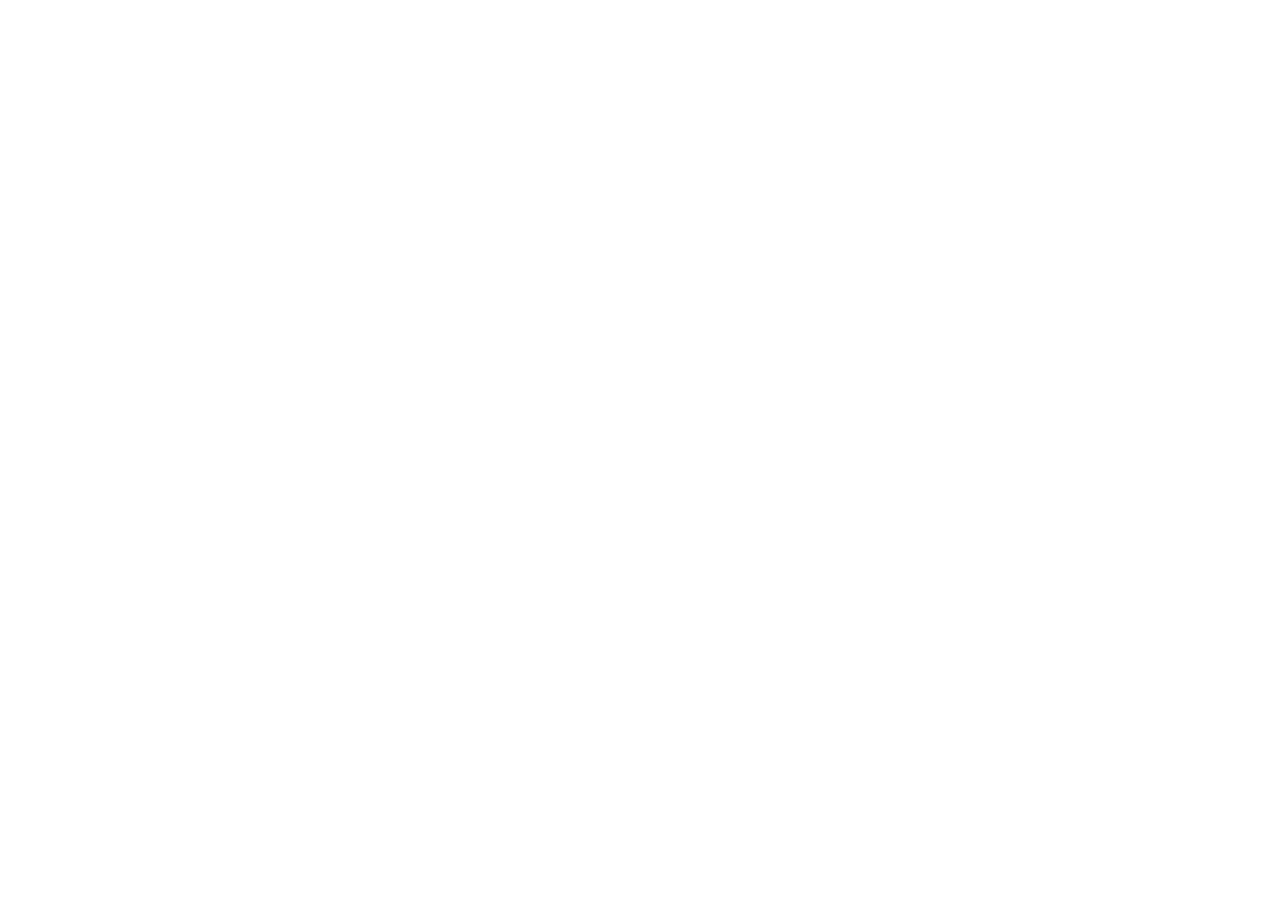
==== src/profile.html @ a996abe9 "# v0.1 (2026-05-04) - created repository     - added license         - license is clearly defined an" ====
<!DOCTYPE html>
<html lang="en">
<head>
    <title>Profile - KhaylaPuppy</title>
	<meta charset="UTF-8">
    <link rel="canonical" href="https://khaylapuppy.ca">
    <meta name="author" content="KhaylaPuppy">
    <link rel="stylesheet" href="style.css">
    <meta name="description" content="My webthingy :3">
	<meta name="keywords" content="Khayla Puppy">
    <link rel="icon" type="image/png" href="favicon.png">
    <meta name="theme-color" content="#00ffff">
</head>

<body>

</body>

</html>
---- src/style.css ----
/* Global Reset */
* {
    box-sizing: border-box;
    font-family: system-ui, -apple-system, "Segoe UI", Roboto, Arial;
    margin: 0;
    padding: 0;
    list-style: none;
    text-decoration: none;
    border: none;
    outline: none;
    background: none;
    line-height: 1.5;
    scroll-behavior: smooth;
    overflow: visable;
    flex-wrap: wrap;
    color: var(--text);
}
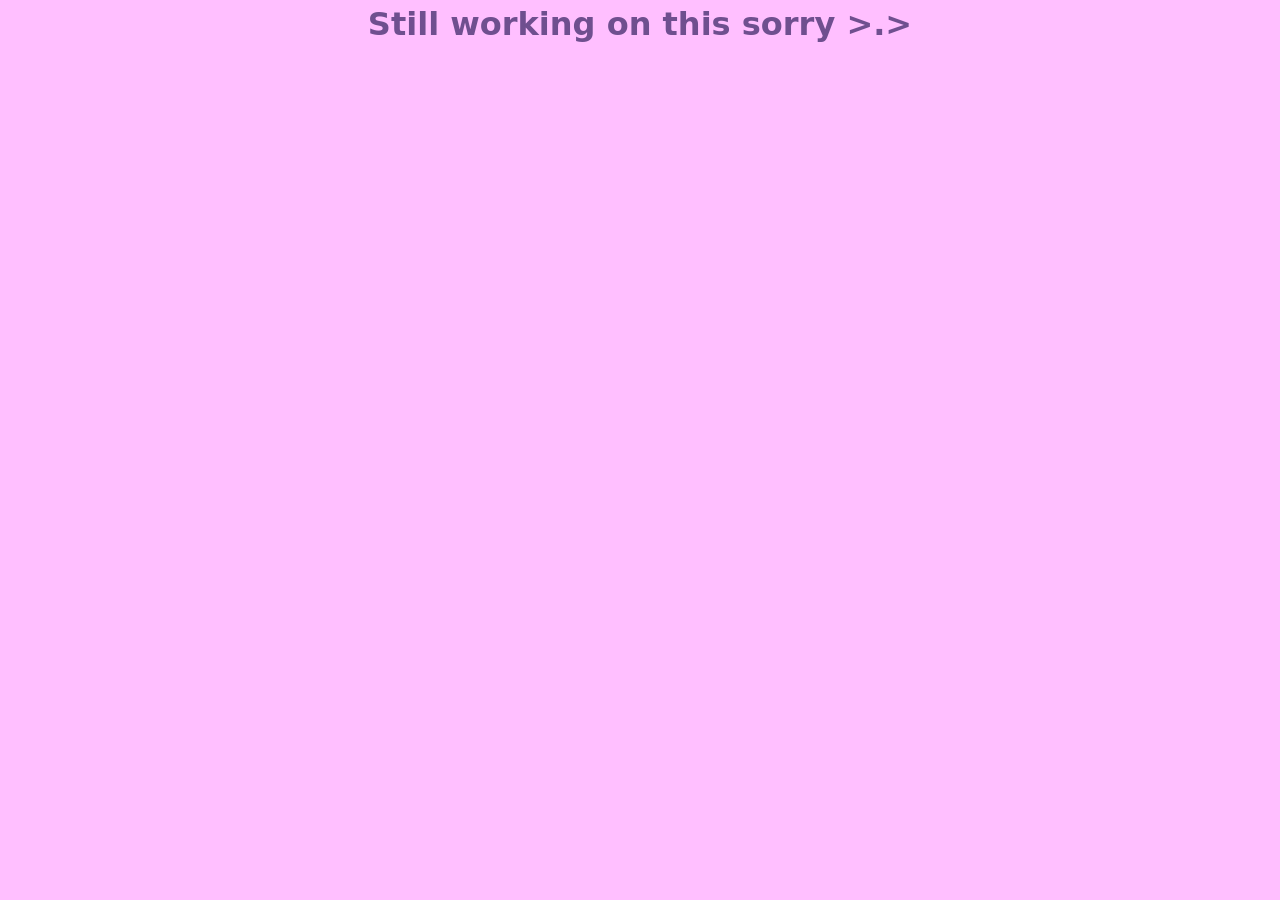
==== commit 1463294e: "# v0.14 (2026-05-04) - update index.html     - added temp overlay to cover site     - added <header>" ====
--- a/src/profile.html
+++ b/src/profile.html
@@ -13,6 +13,33 @@
 </head>
 
 <body>
+    <div id="bg"></div>
+    <div id="temp"><h1>Still working on this sorry >.></h1></div>
+
+    <header>
+        <h1>Kibble Kreations</h1>
+        <nav>
+            <a class="button" href="profile.html" aria-current="page">Profile</a>
+            <a class="button" href="store.html">Store</a>
+            <a class="button" href="index.html" >Info</a>
+        </nav>
+    </header>
+
+    <main>
+        information stuff goes in here
+    </main>
+
+    <nav>
+        <a class="button" href="page1.html">Webrings</a>
+        <a class="button" href="page2.html">Should go</a>
+        <a class="button" href="page3.html">In here</a>
+    </nav>
+
+    <footer>
+        <p>♥ Handmade with love by Khayla ♥</p>
+        <p>&copy; 2026 - Present All Rights Reserved.</p>
+        <p>Deployed from GitHub to Cloudflare.</p>
+    </footer>
 
 </body>
 
--- a/src/style.css
+++ b/src/style.css
@@ -1,3 +1,11 @@
+/* Variables */
+:root {
+    --text: #6f4f8f;
+    --bg: #ffbfff;
+    --fade: #ffebff;
+    --footer: #bf9fdf;
+}
+
 /* Global Reset */
 * {
     box-sizing: border-box;
@@ -11,7 +19,82 @@
     background: none;
     line-height: 1.5;
     scroll-behavior: smooth;
-    overflow: visable;
+    overflow: visible;
     flex-wrap: wrap;
     color: var(--text);
+}
+
+html {
+    overflow: scroll;
+    height: 100%;
+    width: 100%;
+}
+
+body {
+    padding: 30px;
+    width :100%;
+    overflow: hidden;
+    margin: auto;
+}
+
+#bg {
+    position: fixed;
+    background: linear-gradient(0deg, var(--fade) 0%, var(--bg) 90%);
+    inset: 0;
+    z-index:-1;
+}
+
+/* display: none; */
+
+#temp {
+    width: 100%;
+    text-align: center;
+    position: fixed;
+    background: #ffbfff;
+    inset: 0;
+    z-index: 99;
+}
+
+
+header {
+    width: 100%;
+    text-align: center; 
+}
+
+nav {
+    width:100%;
+    display: flex;
+    justify-content: center;
+    gap: 20px;
+}
+
+.button {
+    padding: 10px;
+    margin: 5px;
+    font-weight: bold;
+    cursor: pointer;
+}
+
+.button:hover {
+    text-decoration: underline;
+}
+
+.button[aria-current="page"] {
+    cursor: default;
+    text-decoration: underline;
+    pointer-events: none;
+}
+
+main {
+    width:100%;
+    display: flex;
+    flex-direction: column;
+}
+
+footer, footer p {
+    width:100%;
+    text-align:center;
+    font-style: italic;
+    font-weight: bold;
+    color: var(--footer);
 }
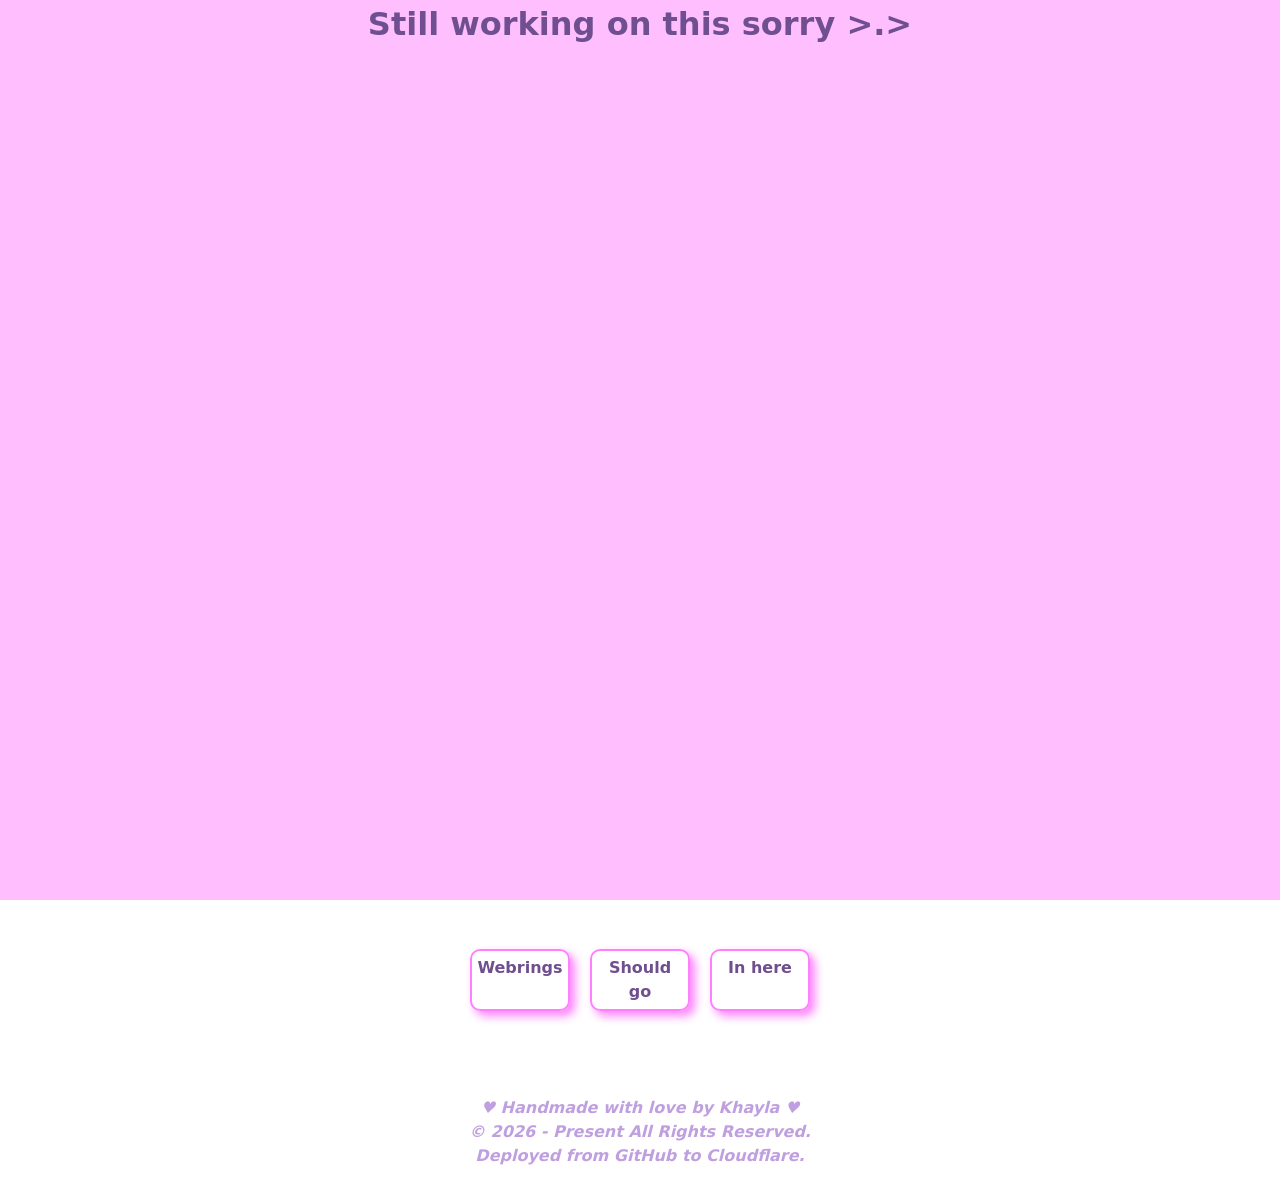
==== commit 57435e72: "# v0.15 (2026-05-06) - update index.html     - added title ID to header title  - update profil.html " ====
--- a/src/profile.html
+++ b/src/profile.html
@@ -10,6 +10,9 @@
 	<meta name="keywords" content="Khayla Puppy">
     <link rel="icon" type="image/png" href="favicon.png">
     <meta name="theme-color" content="#00ffff">
+    <style>
+
+    </style>
 </head>
 
 <body>
@@ -17,16 +20,38 @@
     <div id="temp"><h1>Still working on this sorry >.></h1></div>
 
     <header>
-        <h1>Kibble Kreations</h1>
+        <h1 id="title">Kibble Kreations</h1>
         <nav>
             <a class="button" href="profile.html" aria-current="page">Profile</a>
             <a class="button" href="store.html">Store</a>
-            <a class="button" href="index.html" >Info</a>
+            <a class="button" href="index.html">Info</a>
         </nav>
     </header>
 
     <main>
-        information stuff goes in here
+        <section>
+            <div id="bio" class="content">
+                profile and bio stuff go here
+            </div>
+        </section>
+
+        <section>
+            <div class="content">
+                more stuff go here
+            </div>
+        </section>
+
+        <section>
+            <div id="projects" class="content">
+                project stuff go here
+            </div>
+        </section>
+
+        <section>
+            <div class="content">
+                freaky stuff go in here
+            </div>
+        </section>
     </main>
 
     <nav>
--- a/src/style.css
+++ b/src/style.css
@@ -4,6 +4,7 @@
     --bg: #ffbfff;
     --fade: #ffebff;
     --footer: #bf9fdf;
+    --glow: #ff80ff;
 }
 
 /* Global Reset */
@@ -31,10 +32,12 @@
 }
 
 body {
+    width :100%;
+    margin: auto;
     padding: 30px;
-    width :100%;
+    display: flex;
+    gap: 80px;
     overflow: hidden;
-    margin: auto;
 }
 
 #bg {
@@ -58,43 +61,69 @@
 
 header {
     width: 100%;
+    padding: 20px 0;
+    border: 4px solid var(--glow);
+    box-shadow: 5px 5px 10px var(--glow);
+    border-radius: 20px;
     text-align: center; 
+}
+
+
+#title {
+    margin-bottom: 40px;
+    font-size: 60px;
+    text-shadow: var(--glow) 5 0 10px, var(--glow)-5 0 10px;
 }
 
 nav {
     width:100%;
     display: flex;
     justify-content: center;
-    gap: 20px;
+    gap: 10px;
 }
 
 .button {
-    padding: 10px;
+    width: 100px;
+    padding: 5px;
     margin: 5px;
+    border-radius: 10px;
+    border: 2px solid var(--glow);
+    box-shadow: 5px 5px 10px var(--glow);
     font-weight: bold;
     cursor: pointer;
+    text-align: center;
 }
 
 .button:hover {
+    box-shadow: inset 5px 5px 10px var(--glow);
     text-decoration: underline;
 }
 
 .button[aria-current="page"] {
+    box-shadow: inset 5px 5px 10px var(--glow);
     cursor: default;
     text-decoration: underline;
     pointer-events: none;
 }
 
 main {
-    width:100%;
+    width: 100%;
     display: flex;
     flex-direction: column;
+    gap: 80px;
+}
+
+.content {
+    padding: 20px;
+    border: 4px solid var(--glow);
+    box-shadow: 5px 5px 10px var(--glow);
+    border-radius: 20px;
 }
 
 footer, footer p {
     width:100%;
-    text-align:center;
+    text-align: center;
+    color: var(--footer);
     font-style: italic;
     font-weight: bold;
-    color: var(--footer);
 }
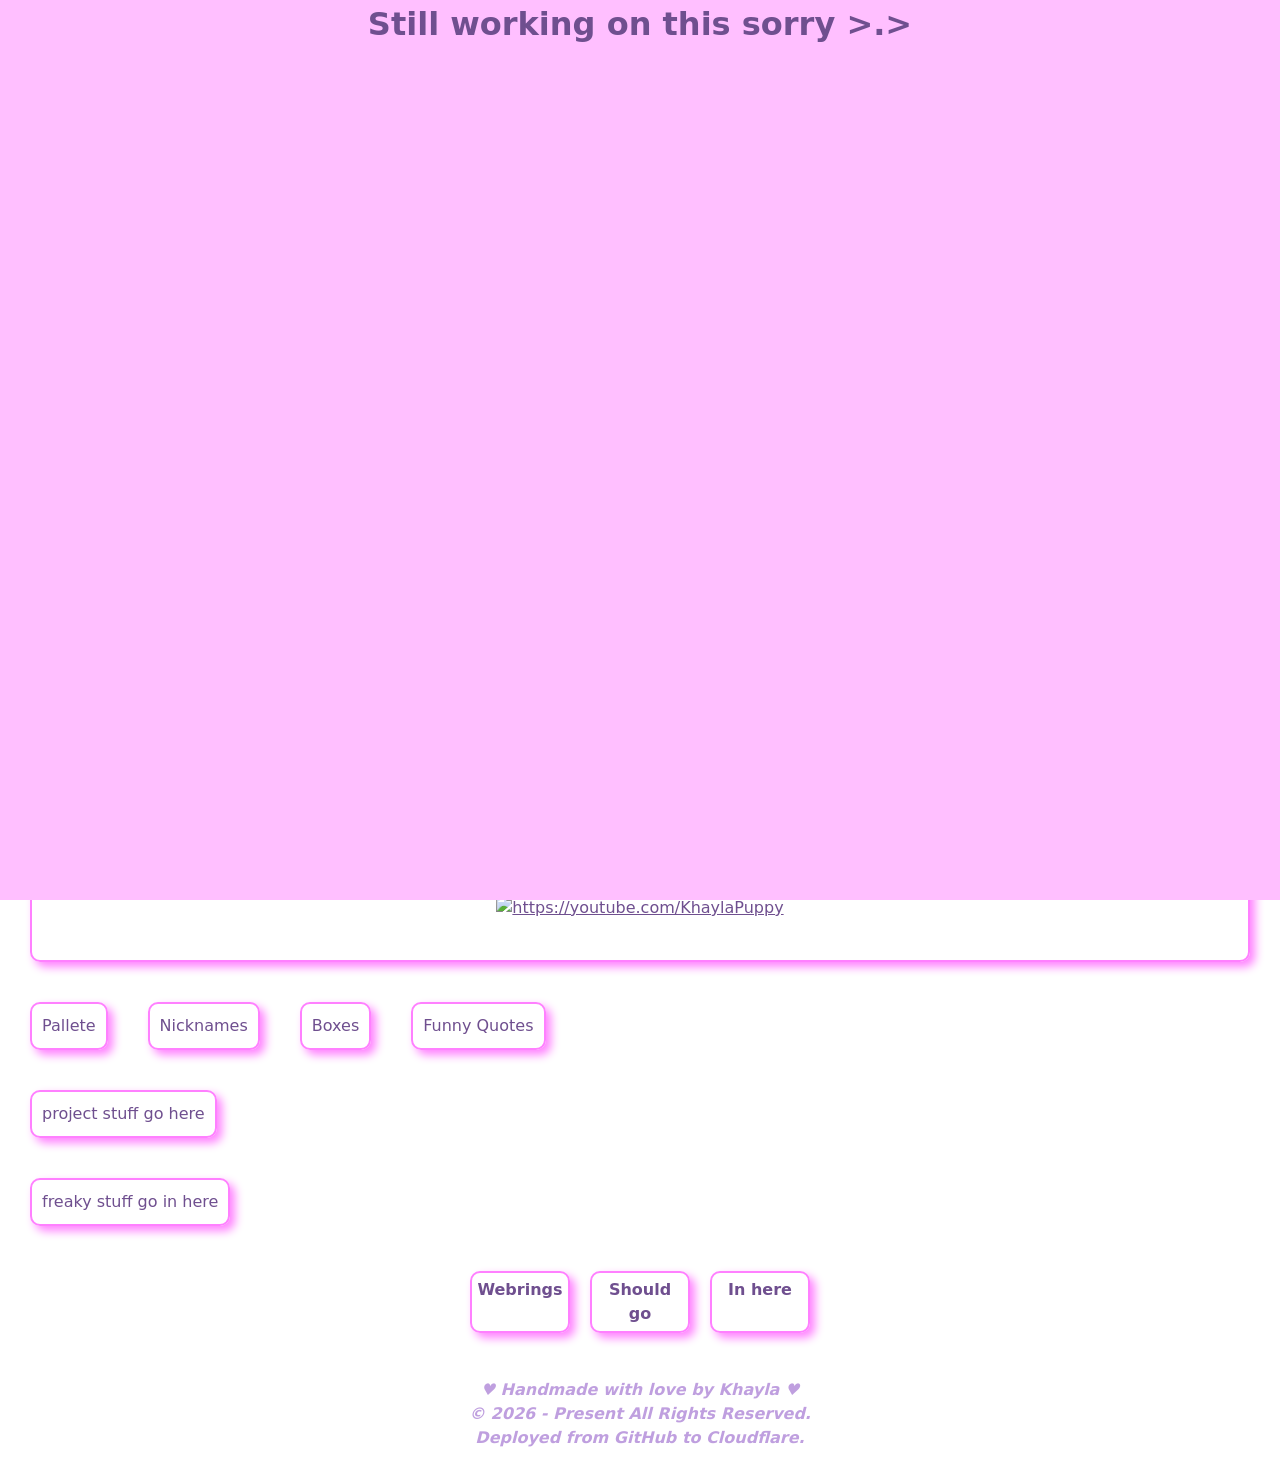
==== commit d3c417b0: "# v0.16 (2026-05-16) - added icons folder     - added bluesky logo     - added discord logo     - ad" ====
--- a/src/profile.html
+++ b/src/profile.html
@@ -11,7 +11,68 @@
     <link rel="icon" type="image/png" href="favicon.png">
     <meta name="theme-color" content="#00ffff">
     <style>
-
+        #intro {
+            display: flex;
+            width: 1000px;
+        }
+
+        #pfp {
+            margin: 20px;
+            width: 300px;
+            height: 300px;
+            position: relative;
+            border-radius: 40px;
+            overflow: hidden;
+        }
+
+        #pfp img {
+            width: 100%;
+            height: 100%;
+            position: absolute;
+            inset: 0;
+            object-fit: cover;
+            transform: translate(-30px, 170px) scale(2.1);
+            overflow: hidden;
+        }
+
+        #bio {
+            display: flex;
+            flex: 1;
+            flex-direction: column;
+            text-align: center;
+            justify-content: center;
+        }
+
+        #thing {
+            flex: auto;
+        }
+
+        span {
+            width: 600px;
+            margin: 20px auto;
+        }
+
+        #links {
+            width: 100%;
+            padding: 40px;
+            display: flex;
+            flex-direction: row;
+            justify-content: center;
+            gap: 40px;
+        }
+
+        #links img {
+            height: 32px;
+            transition: transform 0.2s ease;
+        }
+
+        #links img:hover {
+            transform: scale(1.1);
+        }
+
+        #links a {
+            text-decoration: underline;
+        }
     </style>
 </head>
 
@@ -30,14 +91,105 @@
 
     <main>
         <section>
-            <div id="bio" class="content">
-                profile and bio stuff go here
-            </div>
-        </section>
-
-        <section>
-            <div class="content">
-                more stuff go here
+            <div id="intro" class="content">
+                <div id="pfp">
+                    <img src="https://static1.e621.net/data/sample/e5/fa/e5fa79e072dadec424de829cacc8dcb8.jpg" alt="https://e621.net/posts/3056564">
+                </div>
+                <div id="bio">
+                    <h1>KhaylaPuppy</h1>
+                    <span></span>
+                    <h2>I'm Khayla! very dum clicker trained puppygirl~</h2>
+                    <h2>Taken and owned by Wolfaxcilco ♥</h2>
+                    <h2>I made this webthingy :3</h2>
+                </div>
+            </div>
+            <div id="thing" class="content">
+                something go in here
+            </div>
+        </section>
+
+        <section>
+            <div id="links" class="content">
+                <a href="https://khaylapuppy.ca"
+                    title="https://khaylapuppy.ca"
+                    target="_blank"
+                    rel="noopener noreferrer">
+                    <img src="icons/heart.svg" alt="https://khaylapuppy.ca">
+                </a>
+
+                <a href="https://ko-fi.com/khaylapuppy"
+                    title="https://ko-fi.com/khaylapuppy"
+                    target="_blank"
+                    rel="noopener noreferrer">
+                    <img src="icons/kofi.svg" alt="https://ko-fi.com/khaylapuppy">
+                </a>
+
+                <a href="https://github.com/KhaylaPuppy"
+                    title="https://github.com/KhaylaPuppy"
+                    target="_blank"
+                    rel="noopener noreferrer">
+                    <img src="icons/github.svg" alt="https://github.com/KhaylaPuppy">
+                </a>
+
+                <a href="https://onlyfans.com/KhaylaPuppy"
+                    title="https://onlyfans.com/KhaylaPuppy"
+                    target="_blank"
+                    rel="noopener noreferrer">
+                    <img src="icons/onlyfans.svg" alt="https://onlyfans.com/KhaylaPuppy">
+                </a>
+
+                <a href="https://discord.com/KhaylaPuppy"
+                    title="https://discord.com/KhaylaPuppy"
+                    target="_blank"
+                    rel="noopener noreferrer">
+                    <img src="icons/discord.svg" alt="https://discord.com/KhaylaPuppy">
+                </a>
+
+                <a href="https://bluesky.com/KhaylaPuppy"
+                    title="https://bluesky.com/KhaylaPuppy"
+                    target="_blank"
+                    rel="noopener noreferrer">
+                    <img src="icons/bluesky.svg" alt="https://bluesky.com/KhaylaPuppy">
+                </a>
+
+                <a href="https://steam.com/KhaylaPuppy"
+                    title="https://steam.com/KhaylaPuppy"
+                    target="_blank"
+                    rel="noopener noreferrer">
+                    <img src="icons/steam.svg" alt="https://steam.com/KhaylaPuppy">
+                </a>
+
+                <a href="https://twitch.com/KhaylaPuppy"
+                    title="https://twitch.com/KhaylaPuppy"
+                    target="_blank"
+                    rel="noopener noreferrer">
+                    <img src="icons/twitch.svg" alt="https://twitch.com/KhaylaPuppy">
+                </a>
+
+                <a href="https://youtube.com/KhaylaPuppy"
+                    title="https://youtube.com/KhaylaPuppy"
+                    target="_blank"
+                    rel="noopener noreferrer">
+                    <img src="icons/youtube.svg" alt="https://youtube.com/KhaylaPuppy">
+                </a>
+            </div>
+        </section>
+
+        <section>
+            <div id="colour" class="content">
+                Pallete
+            </div>
+
+            <div id="nicks" class="content">
+                Nicknames
+            </div>
+
+            <div id="boxes" class="content">
+                Boxes
+            </div>
+
+            <div id="quotes" class="content">
+                Funny Quotes
             </div>
         </section>
 
--- a/src/style.css
+++ b/src/style.css
@@ -33,10 +33,11 @@
 
 body {
     width :100%;
+    max-width: 1400px;
     margin: auto;
     padding: 30px;
     display: flex;
-    gap: 80px;
+    gap: 40px;
     overflow: hidden;
 }
 
@@ -62,9 +63,9 @@
 header {
     width: 100%;
     padding: 20px 0;
-    border: 4px solid var(--glow);
+    border: 2px solid var(--glow);
     box-shadow: 5px 5px 10px var(--glow);
-    border-radius: 20px;
+    border-radius: 10px;
     text-align: center; 
 }
 
@@ -110,14 +111,27 @@
     width: 100%;
     display: flex;
     flex-direction: column;
-    gap: 80px;
+    gap: 40px;
+}
+
+section {
+    width: 100%;
+    display: flex;
+    flex-wrap: nowrap;
+    flex-direction: row;
+    gap: 40px;
 }
 
 .content {
-    padding: 20px;
-    border: 4px solid var(--glow);
+    padding: 10px;
+    border: 2px solid var(--glow);
     box-shadow: 5px 5px 10px var(--glow);
-    border-radius: 20px;
+    border-radius: 10px;
+}
+
+span {
+    width: 100%;
+    border: 2px solid #6f4f8f;
 }
 
 footer, footer p {
